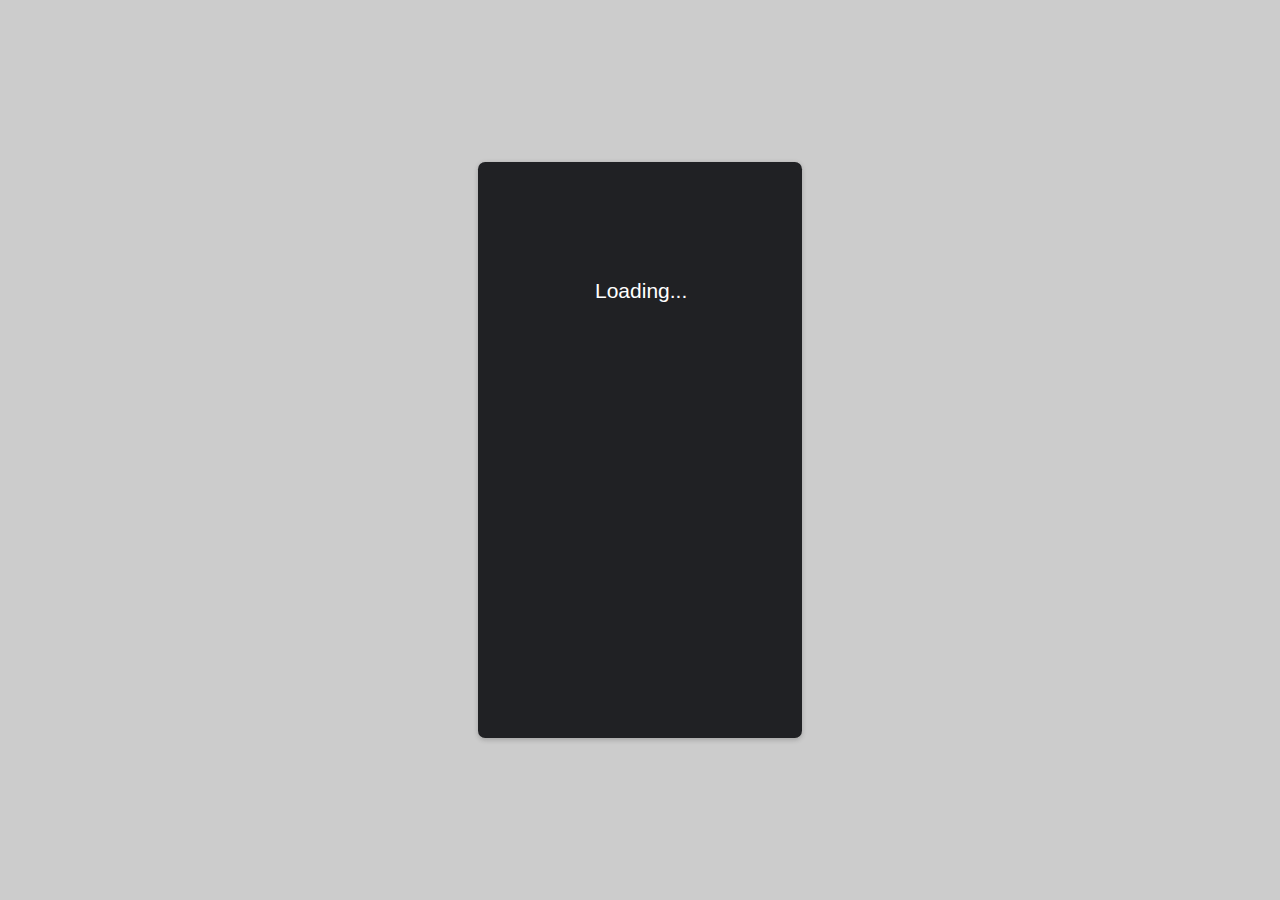
==== src/main/resources/index.html @ 2dc1dee2 "Init" ====
<!DOCTYPE html>
<html lang="en">
    <head>
        <meta charset="UTF-8">
        <meta name="viewport" content="width=device-width, initial-scale=1.0">
        <title>OrangeFox theme preview</title>
        <style id="contentStyles"></style>
        <link rel="stylesheet" href="./style.css">
    </head>
    <body>
        <div id="buttons">
            <button data-page="!prompt">Set Page</button>
            <button data-page="filemanagerlist">Files</button>
            <button data-page="ext_custom_theme">Themes</button>
            <button data-page="ext_custom_nav">Nav</button>
            <button data-page="ext_custom_fonts">Font</button>
            <button data-page="about">About</button>
            Если шрифт мелкий, то перезагрузись
            <span id="pageIndicator"></span>
        </div>
        <div id="content"><span id="loadText">Loading...</span></div>
        <div id="varList"></div>
        <script src="OFTW-KT.js"></script>
    </body>
</html>
---- src/main/resources/style.css ----
body {
    margin: 0;
    display: flex;
    align-items: center;
    justify-content: center;
    background: #ccc;
    height: 100vh;
    width: 100vw;
    overflow: hidden;
}
#content > *[hc]:hover {
    color: var(--hover-color);
}
#content > *[hb]:hover {
    background: var(--hover-background);
}
#content {
    background: #202124;
    border-radius: 24px;
    width: 1080px;
    height: 1920px;
    position: relative;
    zoom: 0.3;
    overflow: hidden;
    box-shadow: 0 4px 16px 0 #0003;
    display: flex;
}
#content > div, #content > img, #content > input, #content > button {
    border: none;
    background: #0000;
    position: absolute;
    z-index: 5;
    display: flex;
    align-items: center;
    justify-content: center;
    white-space: nowrap;
}
#content > * {
    user-select: none;
    cursor: default;
}
#content > *[onclick] {
    cursor: pointer;
}
#loadText {
    font-size: 70px;
    margin: 390px;
    color: #fff;
    text-align: center;
    font-family: sans-serif;
}
#buttons {
    position: fixed;
    top: 16px;
    left: 16px;
    display: flex;
    gap: 8px;
    display: none;
}
#varList {
    width: 0px;
    height: 512px;
    background: #fff;
    overflow-y: scroll;
    overflow-x: hidden;
    padding: 10px 0;
    transition: 0.4s ease all;
}
li {
    display: block;
    width: 100%;
    height: 10px;
    padding: 6px 10px;
    font: 10px monospace;
    color:#202124
}
li:hover {
    background: #0001;
}
img {
    background: none !important;
}
.bg {
    width: 1080px;
    height: 1920px;
    z-index: 0 !important;
}
.color {
    width: 100%;
    height: 100%;
}
.image {
    pointer-events: none;
}
.text_ab_title {
    transform: translateY(8px);
}
@media (min-width: 320px) and (max-width: 480px) {
    #varList, #buttons {
        display: none !important;
    }
    #content {
        zoom: 0.378 !important;
    }
}
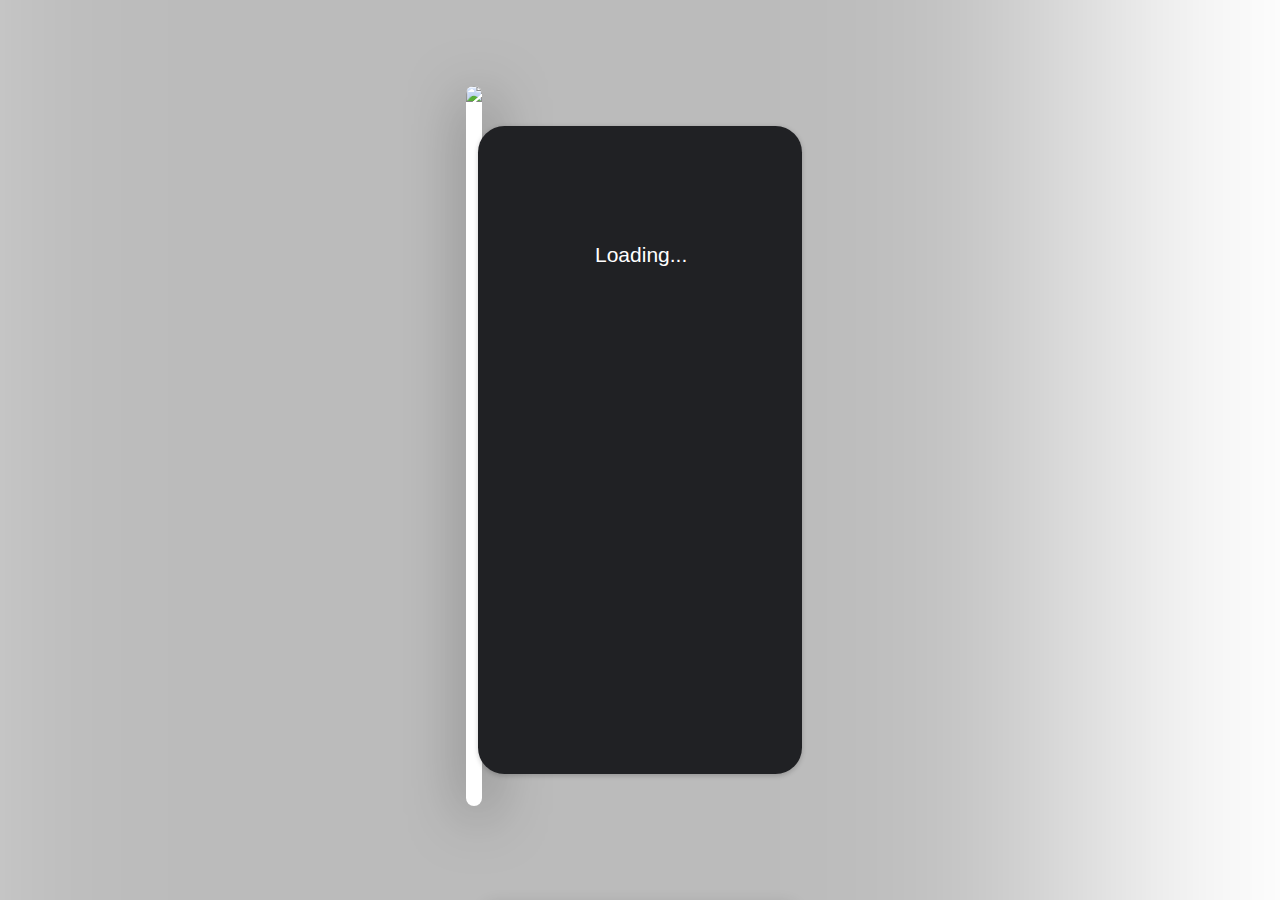
==== commit 05f13752: "Fixes" ====
--- a/src/main/resources/index.html
+++ b/src/main/resources/index.html
@@ -5,20 +5,21 @@
         <meta name="viewport" content="width=device-width, initial-scale=1.0">
         <title>OrangeFox theme preview</title>
         <style id="contentStyles"></style>
-        <link rel="stylesheet" href="./style.css">
+        <link rel="stylesheet" href="./style.css?kek">
     </head>
     <body>
+        <div id="chrome">Looks better in Chrome</div>
         <div id="buttons">
+            <button data-page="loadvars">Load Vars</button>
             <button data-page="!prompt">Set Page</button>
-            <button data-page="filemanagerlist">Files</button>
-            <button data-page="ext_custom_theme">Themes</button>
-            <button data-page="ext_custom_nav">Nav</button>
-            <button data-page="ext_custom_fonts">Font</button>
-            <button data-page="about">About</button>
-            Если шрифт мелкий, то перезагрузись
+            <button data-page="filemanagerlist">Go home</button>
+            Page:
             <span id="pageIndicator"></span>
         </div>
-        <div id="content"><span id="loadText">Loading...</span></div>
+        <div>
+            <img src="frame.svg" id="frame">
+            <div id="content"><span id="loadText">Loading...</span></div>
+        </div>
         <div id="varList"></div>
         <script src="OFTW-KT.js"></script>
     </body>
--- a/src/main/resources/style.css
+++ b/src/main/resources/style.css
@@ -3,43 +3,66 @@
     display: flex;
     align-items: center;
     justify-content: center;
-    background: #ccc;
+    background: url('bg.svg');
     height: 100vh;
     width: 100vw;
     overflow: hidden;
-}
-#content > *[hc]:hover {
-    color: var(--hover-color);
-}
-#content > *[hb]:hover {
-    background: var(--hover-background);
-}
+    background-size: cover
+}
+/*#content > *:hover {
+    color: var(--hover-color, inherit);
+}
+#content > *:hover {
+    background: var(--hover-background, inherit);
+}*/
 #content {
     background: #202124;
-    border-radius: 24px;
+    border-radius: 88px;
     width: 1080px;
-    height: 1920px;
+    height: 2160px;
     position: relative;
     zoom: 0.3;
     overflow: hidden;
     box-shadow: 0 4px 16px 0 #0003;
     display: flex;
 }
-#content > div, #content > img, #content > input, #content > button {
+@-moz-document url-prefix() {
+ #content  {
+    transform: scale(0.3);
+ }
+ button[data-page="loadvars"],  #frame {
+    display: none !important
+ }
+ #chrome {
+     display: flex !important
+ }
+}
+#content > div, #content > img, #content > input, #content > btn {
     border: none;
-    background: #0000;
     position: absolute;
     z-index: 5;
     display: flex;
+    outline: none;
+    white-space: nowrap;
+}
+#content > btn {
+    justify-content: center;
     align-items: center;
-    justify-content: center;
-    white-space: nowrap;
+}
+#content > input {
+    cursor: text
 }
 #content > * {
     user-select: none;
     cursor: default;
 }
-#content > *[onclick] {
+#content > btn > span {
+    position: absolute
+}
+#content > btn > *, .text {
+    pointer-events: none
+}
+#content > *[data-action] {
     cursor: pointer;
 }
 #loadText {
@@ -51,55 +74,128 @@
 }
 #buttons {
     position: fixed;
-    top: 16px;
-    left: 16px;
-    display: flex;
     gap: 8px;
+    display: flex;
+    bottom: 0;
+    left: 50%;
+    border-radius: 16px 16px 0 0;
+    padding: 16px;
+    font: 14px 'Segoe UI', sans-serif;
+    box-shadow: 0 4px 16px 0 #0002;
+    background: #fafafa;
+    z-index: 100;
+    transform: translate(-50%, 100%);
+    transition: .3s all cubic-bezier(0.03, 0.54, 0, 1.34);
+}
+#chrome {
+    box-shadow: 0 4px 16px 0 #0002;
+    position: absolute;
+    top: 0;
+    background: crimson;
+    display: flex;
+    font-family: 'Segoe UI', sans-serif;
+    padding: 16px;
+    border-radius: 0 0 16px 16px;
+    color: #fff;
+    font-weight: 500;
     display: none;
 }
 #varList {
     width: 0px;
     height: 512px;
-    background: #fff;
+    background: #fafafa;
     overflow-y: scroll;
     overflow-x: hidden;
     padding: 10px 0;
     transition: 0.4s ease all;
-}
-li {
+    box-shadow: 0 4px 16px 0 #0002;
+}
+#varList > * {
     display: block;
     width: 100%;
-    height: 10px;
-    padding: 6px 10px;
-    font: 10px monospace;
+    height: 12px;
+    padding: 6px 32px;
+    font: 12px monospace;
     color:#202124
 }
-li:hover {
+#varList > *:hover {
     background: #0001;
-}
-img {
-    background: none !important;
 }
 .bg {
     width: 1080px;
-    height: 1920px;
+    height: 2160px;
     z-index: 0 !important;
 }
-.color {
-    width: 100%;
-    height: 100%;
+#frame {
+    position: absolute;
+    height: 720px;
+    box-shadow: 4px 10px 56px 0px #0008, 0 0 400px 600px #0004;
+    border-radius: 49px;
+    transform: translate(-12px, -40px);
 }
 .image {
     pointer-events: none;
 }
 .text_ab_title {
-    transform: translateY(8px);
-}
+    transform: translateY(2px);
+}
+.x_slider_wrap > div {
+    position: relative;
+    display: flex;
+    pointer-events: none
+}
+.x_slider_wrap:hover > div > .x_slider_touch {
+    transform: translateX(240%)
+}
+.x_slider {
+    content: var(--slider-base)
+}
+.x_slider_touch {
+    content: var(--slider-touch);
+        position: absolute;
+    transition: all 0.25s ease;
+}
+.x_listbox {
+    flex-direction: column;
+    overflow-y: auto;
+    overflow-x: hidden;
+    display: block;
+}
+listitem {
+    display: flex;
+    height: var(--icon-h);
+    pointer-events: all;
+    cursor: pointer;
+    flex-shrink: 0
+}
+listitem > * {
+    pointer-events: none;
+}
+listitem > div {
+    width: var(--icon-w);
+    align-items: center;
+    justify-content: center;
+    display: flex;
+}
+listitem > span {
+    align-self: center
+}
+listitem > div > div {
+    padding-right: calc(var(--icon-padding) * 2);
+    content: var(--icon-unselected)
+}
+listitem[data-on="1"] > div > div {
+    content: var(--icon-selected)
+}
+
 @media (min-width: 320px) and (max-width: 480px) {
-    #varList, #buttons {
+    #varList, #buttons, #frame {
         display: none !important;
     }
     #content {
         zoom: 0.378 !important;
     }
+    body {
+        background: #000 !important;
+    }
 }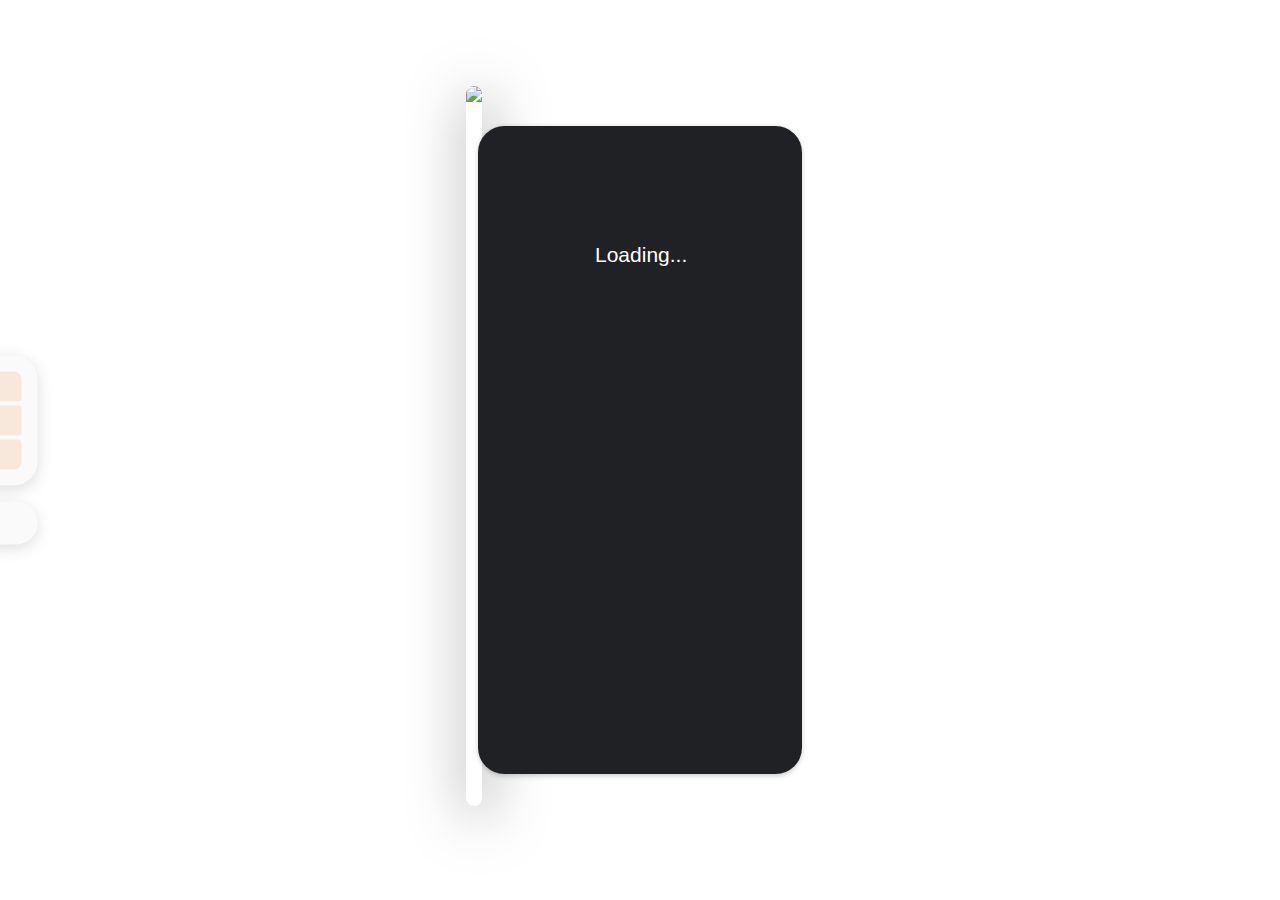
==== commit b33c2a83: "Improve design, perfomance" ====
--- a/src/main/resources/index.html
+++ b/src/main/resources/index.html
@@ -9,18 +9,19 @@
     </head>
     <body>
         <div id="chrome">Looks better in Chrome</div>
-        <div id="buttons">
-            <button data-page="loadvars">Load Vars</button>
-            <button data-page="!prompt">Set Page</button>
-            <button data-page="filemanagerlist">Go home</button>
-            Page:
-            <span id="pageIndicator"></span>
+        <div class="left-wrap">
+            <div id="buttons" style="flex-direction: column;" class="left-pane">
+                <button data-page="loadvars" style="border-radius: 8px 8px 4px 4px; ">Load Vars</button>
+                <button data-page="!prompt" style="border-radius: 4px;">Set Page</button>
+                <button data-page="filemanagerlist" style="border-radius: 4px 4px 8px 8px;">Go home</button>
+            </div>
+            <div class="left-pane" style="font-size: 10px;">P: <span id="pageIndicator"></span></div>
         </div>
         <div>
             <img src="frame.svg" id="frame">
             <div id="content"><span id="loadText">Loading...</span></div>
         </div>
-        <div id="varList"></div>
+        <div id="varListWrap"><div id="varList"></div></div>
         <script src="OFTW-KT.js"></script>
     </body>
 </html>--- a/src/main/resources/style.css
+++ b/src/main/resources/style.css
@@ -15,6 +15,45 @@
 #content > *:hover {
     background: var(--hover-background, inherit);
 }*/
+.left-wrap {
+    position: fixed;
+    bottom: 50%;
+    left: 0%;
+    z-index: 100;
+    transform: translate(-80%, 50%);
+    display: flex;
+    gap: 16px;
+    flex-direction: column;
+}
+.left-pane {
+    gap: 4px;
+    display: flex;
+    border-radius: 0 24px 24px 0;
+    padding: 16px 16px 16px 72px;
+    font: 14px 'Segoe UI', sans-serif;
+    box-shadow: 0 4px 16px 0 #0002;
+    background: #fafafa;
+    width: 100px;
+    transition: .3s all cubic-bezier(0.2, 0.8, 0, 1);
+}
+.left-pane:hover {
+    transform: translateX(50%);
+}
+.left-pane > button:hover {
+    background: #ed6f02;
+    color: #fafafa;
+}
+.left-pane > button {
+    cursor: pointer;
+    transition: .3s all ease;
+    border: none;
+    background: #ed6f021f;
+    color: #723500;
+    padding: 8px;
+    font-size: 12px;
+    font-weight: 500;
+    font-family: 'Segoe UI', sans-serif;
+}
 #content {
     background: #202124;
     border-radius: 88px;
@@ -72,21 +111,6 @@
     text-align: center;
     font-family: sans-serif;
 }
-#buttons {
-    position: fixed;
-    gap: 8px;
-    display: flex;
-    bottom: 0;
-    left: 50%;
-    border-radius: 16px 16px 0 0;
-    padding: 16px;
-    font: 14px 'Segoe UI', sans-serif;
-    box-shadow: 0 4px 16px 0 #0002;
-    background: #fafafa;
-    z-index: 100;
-    transform: translate(-50%, 100%);
-    transition: .3s all cubic-bezier(0.03, 0.54, 0, 1.34);
-}
 #chrome {
     box-shadow: 0 4px 16px 0 #0002;
     position: absolute;
@@ -106,15 +130,20 @@
     background: #fafafa;
     overflow-y: scroll;
     overflow-x: hidden;
-    padding: 10px 0;
+    padding: 6px 0;
     transition: 0.4s ease all;
     box-shadow: 0 4px 16px 0 #0002;
+}
+#varListWrap {
+    border-radius: 16px;
+    overflow: hidden;
+    z-index: 10
 }
 #varList > * {
     display: block;
     width: 100%;
     height: 12px;
-    padding: 6px 32px;
+    padding: 6px 16px;
     font: 12px monospace;
     color:#202124
 }
@@ -123,14 +152,14 @@
 }
 .bg {
     width: 1080px;
-    height: 2160px;
+    height: 100%;
     z-index: 0 !important;
 }
 #frame {
     position: absolute;
     height: 720px;
-    box-shadow: 4px 10px 56px 0px #0008, 0 0 400px 600px #0004;
-    border-radius: 49px;
+    box-shadow: 4px 10px 56px 0px #0008;
+    border-radius: 50px;
     transform: translate(-12px, -40px);
 }
 .image {
@@ -192,10 +221,10 @@
     #varList, #buttons, #frame {
         display: none !important;
     }
-    #content {
-        zoom: 0.378 !important;
-    }
     body {
         background: #000 !important;
     }
+    #content {
+        border-radius: 0 !important;
+    }
 }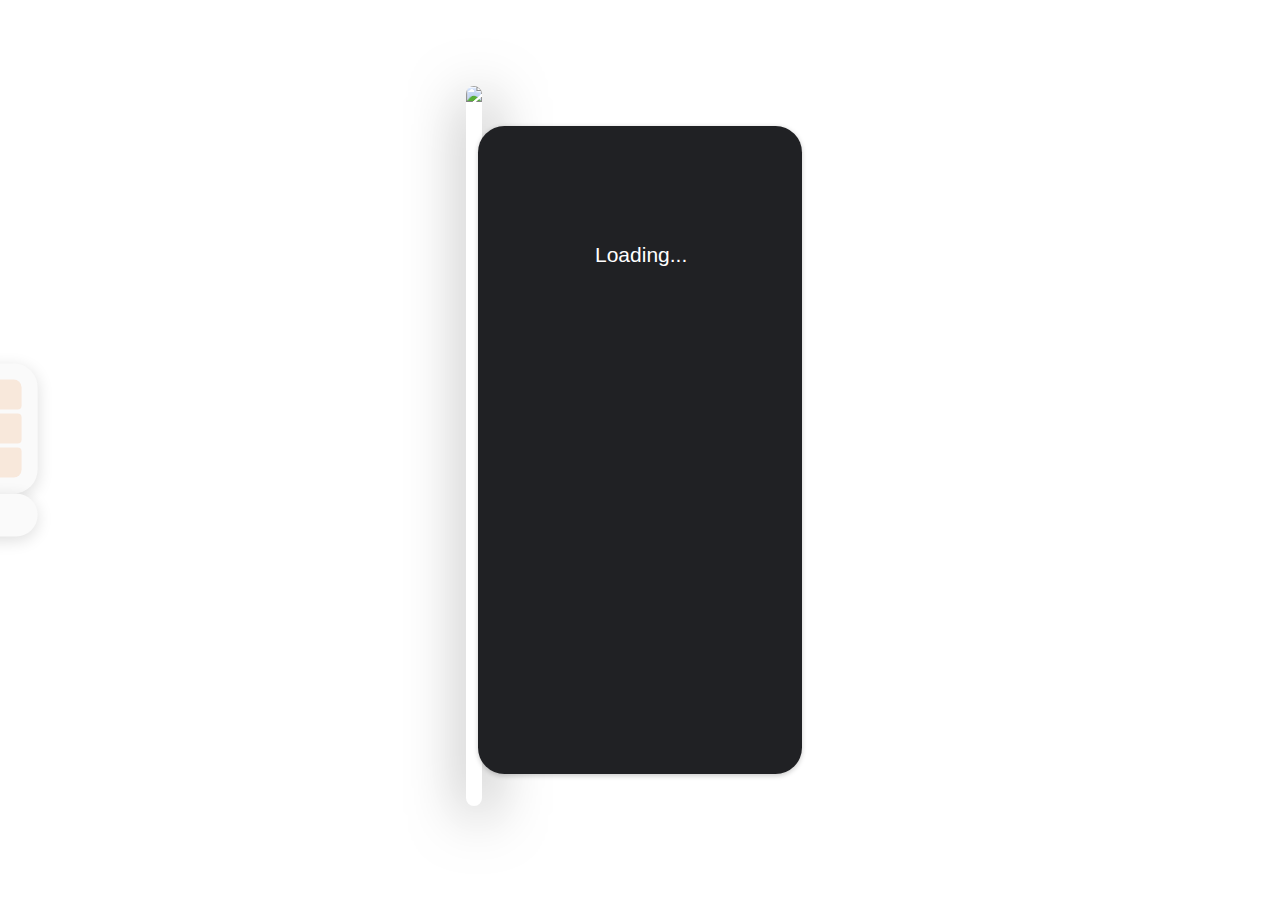
==== commit 711a5fa3: "Style scrollbars" ====
--- a/src/main/resources/index.html
+++ b/src/main/resources/index.html
@@ -9,7 +9,7 @@
     </head>
     <body>
         <div id="chrome">Looks better in Chrome</div>
-        <div class="left-wrap">
+        <div class="left-wrap desktop">
             <div id="buttons" style="flex-direction: column;" class="left-pane">
                 <button data-page="loadvars" style="border-radius: 8px 8px 4px 4px; ">Load Vars</button>
                 <button data-page="!prompt" style="border-radius: 4px;">Set Page</button>
@@ -18,10 +18,10 @@
             <div class="left-pane" style="font-size: 10px;">P: <span id="pageIndicator"></span></div>
         </div>
         <div>
-            <img src="frame.svg" id="frame">
+            <img src="frame.svg" class="desktop" id="frame">
             <div id="content"><span id="loadText">Loading...</span></div>
         </div>
-        <div id="varListWrap"><div id="varList"></div></div>
+        <div id="varListWrap" class="desktop"><div id="varList"></div></div>
         <script src="OFTW-KT.js"></script>
     </body>
 </html>--- a/src/main/resources/style.css
+++ b/src/main/resources/style.css
@@ -215,6 +215,17 @@
 }
 listitem[data-on="1"] > div > div {
     content: var(--icon-selected)
+}
+
+.x_listbox::-webkit-scrollbar{
+    width: var(--scroll-w);
+    height: var(--scroll-w);
+}
+.x_listbox::-webkit-scrollbar-thumb{
+    background: var(--scroll-color);
+}
+.x_listbox::-webkit-scrollbar-track{
+    background: #0000;
 }
 
 @media (min-width: 320px) and (max-width: 480px) {
@@ -227,4 +238,8 @@
     #content {
         border-radius: 0 !important;
     }
+}
+
+.desktop {
+    display: var(--desktop, "unset")
 }